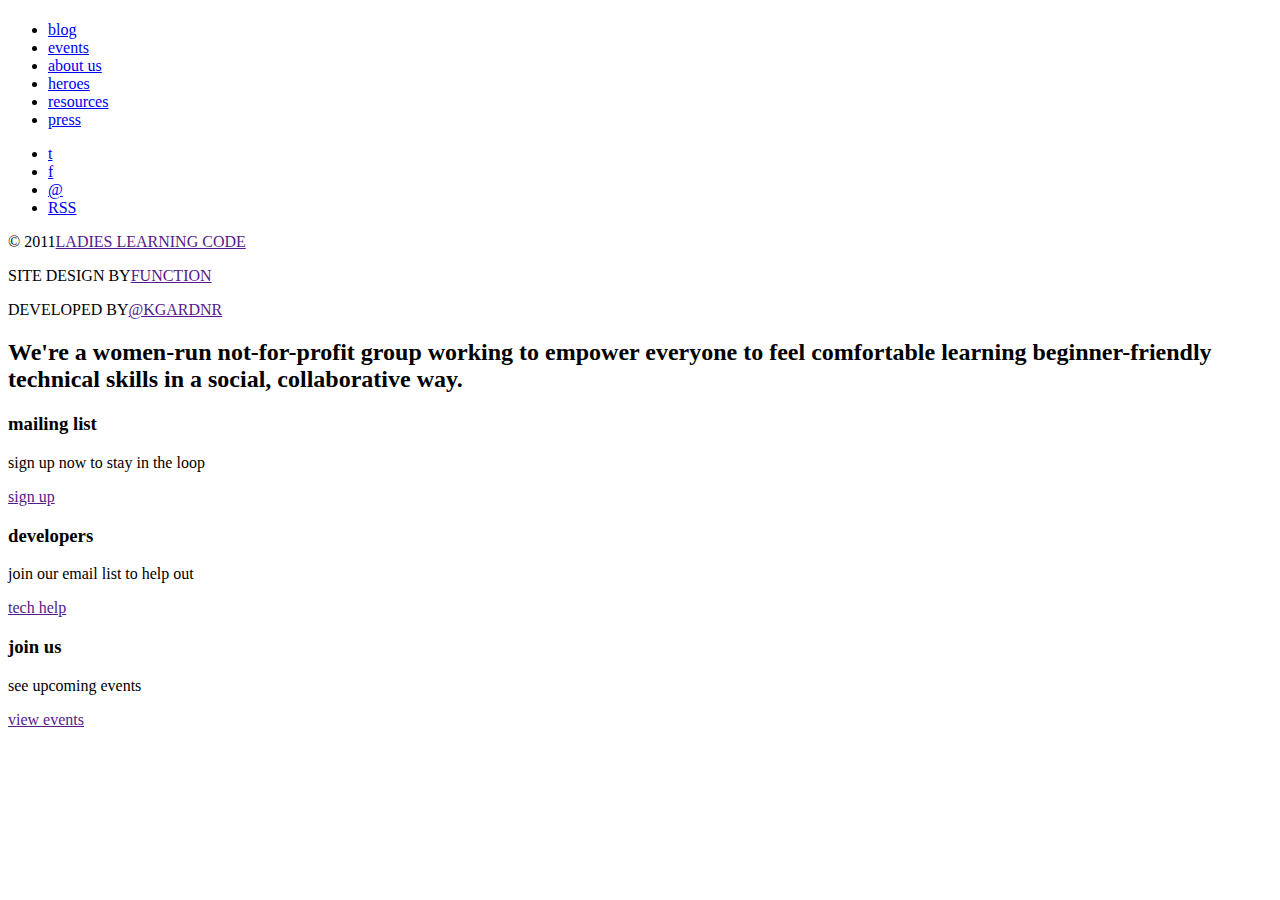
==== index.html @ 9b279a4e "Building HTML" ====
<!doctype html>
<html lang="en">
<head>
	<meta charset="UTF-8">
	<!-- RESPONSIVE -->
	<meta name="viewport" content="width=device-width, initial-scale=1.0">
	<title>Ladies Learning Code</title>
	<!-- STYLES -->
	<link rel="stylesheet" href="styles/style.css">
	<!-- SCRIPTS -->
	
</head>
	<body>
		<nav>
			<h1><a href=""></a></h1>
			<ul class="nav-menu">
				<li><a href="#blog">blog</a></li>
				<li><a href="#events">events</a></li>
				<li><a href="#about">about us</a></li>
				<li><a href="#heroes">heroes</a></li>
				<li><a href="#resources">resources</a></li>
				<li><a href="#press">press</a></li>
			</ul>
			<div class="footer">
				<ul class="social-media">
					<li><a href="http://twitter.com/llcodedotcom">t</a></li>
					<li><a href="http://www.facebook.com/ladieslearningcode">f</a></li>
					<li><a href="mailto:ladieslearningcode@gmail.com">@</a></li>
					<li><a href="#">RSS</a></li>
				</ul>
				<div class="copyright">
					<p>&#169 2011<a href="">LADIES LEARNING CODE</a></p>
					<p>SITE DESIGN BY<a href="">FUNCTION</a></p>
					<p>DEVELOPED BY<a href="">@KGARDNR</a></p>
				</div><!-- COPYRIGHT -->				
			</div><!-- FOOTER -->
		</nav>
		
		<div class="content">
			<div class="twitter">

			</div>
			<h2>We're a women-run not-for-profit group working to empower everyone to feel comfortable learning beginner-friendly technical skills in a social, collaborative way.</h2>
			<div class="feature">
				<h3>mailing list</h3>
				<p>sign up now to stay in the loop</p>
				<a href="">sign up</a>
			</div>
			<div class="feature">
				<h3>developers</h3>
				<p>join our email list to help out</p>
				<a href="">tech help</a>
			</div>
			<div class="feature">
				<h3>join us</h3>
				<p>see upcoming events</p>
				<a href="">view events</a>				
			</div>
		</div><!-- CONTENT -->
	</body>
</html>
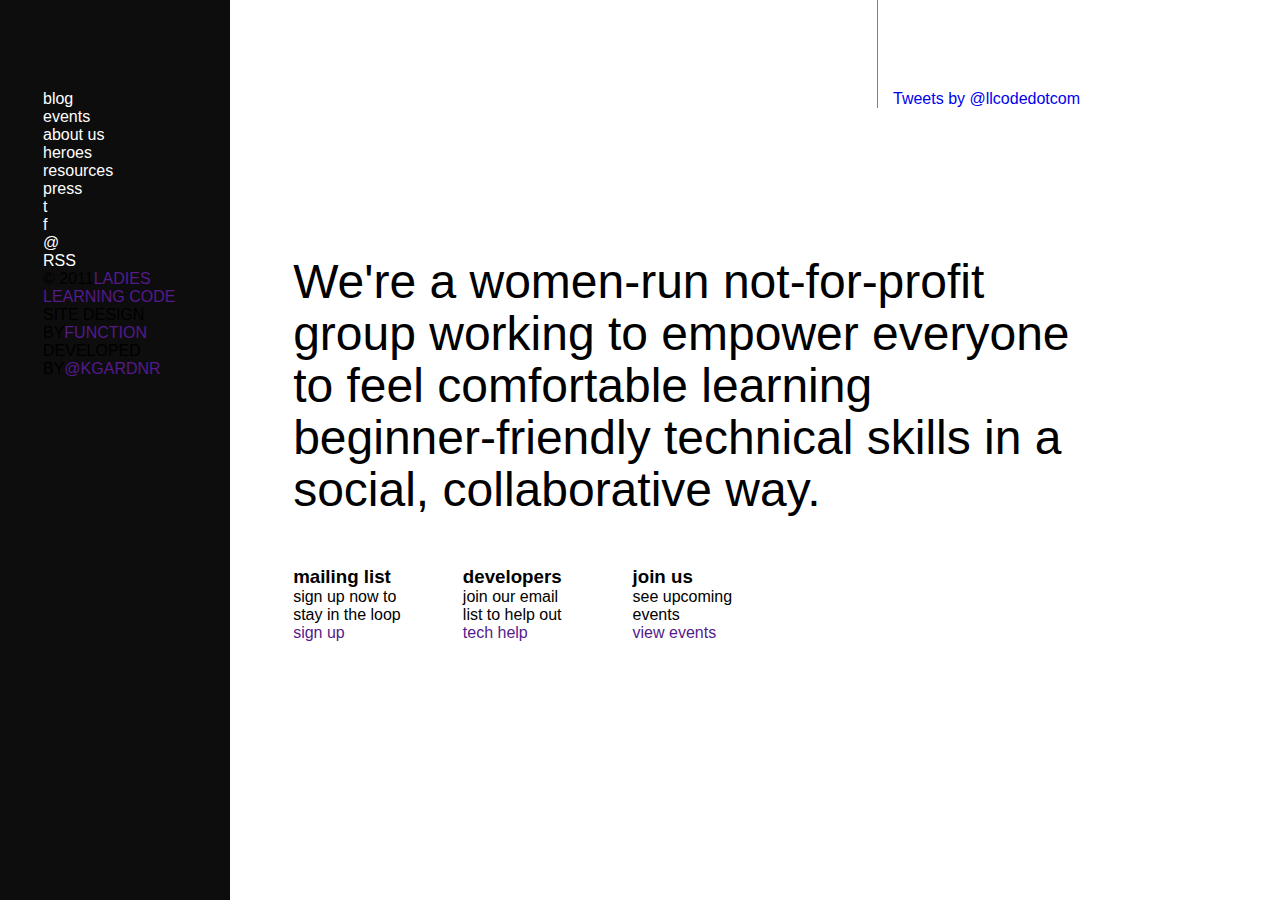
==== commit 733d6283: "Fixed sidebar, started responsive features" ====
--- a/index.html
+++ b/index.html
@@ -1,61 +1,64 @@
 <!doctype html>
 <html lang="en">
-<head>
+	<head>
 	<meta charset="UTF-8">
+	<title>Ladies Learning Code</title>
+	<!-- FAVICON -->
+	<link rel="icon" href="media/logo-ladieslearningcode.png">
 	<!-- RESPONSIVE -->
 	<meta name="viewport" content="width=device-width, initial-scale=1.0">
-	<title>Ladies Learning Code</title>
 	<!-- STYLES -->
 	<link rel="stylesheet" href="styles/style.css">
-	<!-- SCRIPTS -->
-	
-</head>
+	<!-- SCRIPTS -->		
+	</head>
 	<body>
-		<nav>
-			<h1><a href=""></a></h1>
-			<ul class="nav-menu">
-				<li><a href="#blog">blog</a></li>
-				<li><a href="#events">events</a></li>
-				<li><a href="#about">about us</a></li>
-				<li><a href="#heroes">heroes</a></li>
-				<li><a href="#resources">resources</a></li>
-				<li><a href="#press">press</a></li>
-			</ul>
-			<div class="footer">
-				<ul class="social-media">
-					<li><a href="http://twitter.com/llcodedotcom">t</a></li>
-					<li><a href="http://www.facebook.com/ladieslearningcode">f</a></li>
-					<li><a href="mailto:ladieslearningcode@gmail.com">@</a></li>
-					<li><a href="#">RSS</a></li>
+		<div class="wrapper">
+			<div class="sidebar clearfix">
+				<h1><a href="">Ladies Learning Code</a></h1>
+				<ul class="nav-menu">
+					<li><a href="#blog">blog</a></li>
+					<li><a href="#events">events</a></li>
+					<li><a href="#about">about us</a></li>
+					<li><a href="#heroes">heroes</a></li>
+					<li><a href="#resources">resources</a></li>
+					<li><a href="#press">press</a></li>
 				</ul>
-				<div class="copyright">
-					<p>&#169 2011<a href="">LADIES LEARNING CODE</a></p>
-					<p>SITE DESIGN BY<a href="">FUNCTION</a></p>
-					<p>DEVELOPED BY<a href="">@KGARDNR</a></p>
-				</div><!-- COPYRIGHT -->				
-			</div><!-- FOOTER -->
-		</nav>
-		
-		<div class="content">
-			<div class="twitter">
-
+				<div class="footer">
+					<ul class="social-media">
+						<li><a href="http://twitter.com/llcodedotcom">t</a></li>
+						<li><a href="http://www.facebook.com/ladieslearningcode">f</a></li>
+						<li><a href="mailto:ladieslearningcode@gmail.com">@</a></li>
+						<li><a href="#">RSS</a></li>
+					</ul>
+					<div class="credits">
+						<p>&#169 2011<a href="">LADIES LEARNING CODE</a></p>
+						<p>SITE DESIGN BY<a href="">FUNCTION</a></p>
+						<p>DEVELOPED BY<a href="">@KGARDNR</a></p>
+					</div><!-- COPYRIGHT -->				
+				</div><!-- FOOTER -->
 			</div>
-			<h2>We're a women-run not-for-profit group working to empower everyone to feel comfortable learning beginner-friendly technical skills in a social, collaborative way.</h2>
-			<div class="feature">
-				<h3>mailing list</h3>
-				<p>sign up now to stay in the loop</p>
-				<a href="">sign up</a>
-			</div>
-			<div class="feature">
-				<h3>developers</h3>
-				<p>join our email list to help out</p>
-				<a href="">tech help</a>
-			</div>
-			<div class="feature">
-				<h3>join us</h3>
-				<p>see upcoming events</p>
-				<a href="">view events</a>				
-			</div>
-		</div><!-- CONTENT -->
+			<div class="content">
+				<div class="twitter">
+					<a class="twitter-timeline" href="https://twitter.com/llcodedotcom" data-widget-id="461939768503177216" data-tweet-limit="1" data-chrome="noheader nofooter noborders  transparent">Tweets by @llcodedotcom</a>
+					<script>!function(d,s,id){var js,fjs=d.getElementsByTagName(s)[0],p=/^http:/.test(d.location)?'http':'https';if(!d.getElementById(id)){js=d.createElement(s);js.id=id;js.src=p+"://platform.twitter.com/widgets.js";fjs.parentNode.insertBefore(js,fjs);}}(document,"script","twitter-wjs");</script>
+				</div> <!-- TWITTER	-->		
+				<h2>We're a women-run not-for-profit group working to empower everyone to feel comfortable learning beginner-friendly technical skills in a social, collaborative way.</h2>
+				<div class="feature">
+					<h3>mailing list</h3>
+					<p>sign up now to stay in the loop</p>
+					<a href="">sign up</a>
+				</div><!-- MAILING LIST -->
+				<div class="feature">
+					<h3>developers</h3>
+					<p>join our email list to help out</p>
+					<a href="">tech help</a>
+				</div><!-- DEVELOPERS -->
+				<div class="feature">
+					<h3>join us</h3>
+					<p>see upcoming events</p>
+					<a href="">view events</a>				
+				</div><!-- JOIN US -->
+			</div><!-- CONTENT -->
+		</div><!-- WRAPPER -->
 	</body>
 </html>--- a/styles/style.css
+++ b/styles/style.css
@@ -0,0 +1,180 @@
+*, *:before, *:after {
+  -webkit-box-sizing: border-box; 
+  	 -moz-box-sizing: border-box;
+   		  box-sizing: border-box;
+ }
+
+article,aside,details,figcaption,figure,footer,header,hgroup,nav,section,summary{display:block;}audio,canvas,video{display:inline-block;}audio:not([controls]){display:none;height:0;}[hidden]{display:none;}html{font-family:sans-serif;-webkit-text-size-adjust:100%;-ms-text-size-adjust:100%;}a:focus{outline:thin dotted;}a:active,a:hover{outline:0;}h1{font-size:2em;}abbr[title]{border-bottom:1px dotted;}b,strong{font-weight:700;}dfn{font-style:italic;}mark{background:#ff0;color:#000;}code,kbd,pre,samp{font-family:monospace, serif;font-size:1em;}pre{white-space:pre-wrap;word-wrap:break-word;}q{quotes:\201C \201D \2018 \2019;}small{font-size:80%;}sub,sup{font-size:75%;line-height:0;position:relative;vertical-align:baseline;}sup{top:-.5em;}sub{bottom:-.25em;}img{border:0;}svg:not(:root){overflow:hidden;}fieldset{border:1px solid silver;margin:0 2px;padding:.35em .625em .75em;}button,input,select,textarea{font-family:inherit;font-size:100%;margin:0;}button,input{line-height:normal;}button,html input[type=button],/* 1 */
+input[type=reset],input[type=submit]{-webkit-appearance:button;cursor:pointer;}button[disabled],input[disabled]{cursor:default;}input[type=checkbox],input[type=radio]{box-sizing:border-box;padding:0;}input[type=search]{-webkit-appearance:textfield;-moz-box-sizing:content-box;-webkit-box-sizing:content-box;box-sizing:content-box;}input[type=search]::-webkit-search-cancel-button,input[type=search]::-webkit-search-decoration{-webkit-appearance:none;}textarea{overflow:auto;vertical-align:top;}table{border-collapse:collapse;border-spacing:0;}body,figure{margin:0;}legend,button::-moz-focus-inner,input::-moz-focus-inner{border:0;padding:0;}
+
+.clearfix:after {
+   content: " ";
+   visibility: hidden;
+   display: block;
+   height: 0;
+   clear: both;
+}
+
+
+* {
+	margin: 0;
+	padding: 0;
+}
+ul {
+	list-style: none;
+	padding: 0;
+}
+a {
+	text-decoration: none;
+}
+
+.content {
+	margin-left: 230px;
+}
+
+.wrapper {
+	max-width: 1100px;
+	margin-right: auto;
+	background-color: red;
+	height: 100%;
+	min-height: 100%;
+}
+
+.sidebar {
+	position: absolute;
+	top: 0;
+	bottom: 0;
+	padding: 90px 0 30px 43px;
+	width: 230px;
+	background: rgba(0,0,0,0.95);
+	overflow: hidden;
+}
+
+.sidebar li a { 
+	color: white;
+}
+
+.sidebar a:hover:before {
+	content: "_";
+
+}
+
+.footer {
+	position: absolute;
+
+}
+
+h1 {
+	position: absolute;
+	top: 90px;
+	left: 23px;
+	text-indent: -100000px;
+	background: url(../media/logo-ladieslearningcode.png) no-repeat;
+	
+}
+
+h1 a {
+	width: 150px;
+	height: 81px;
+}
+
+.content {
+	position: relative;
+	padding: 0 3.45% 0 5.74%;
+	float: left;
+	width: 80%;
+
+}
+
+.twitter {
+	display: inline-block;
+	max-width: 25%;
+	padding-top: 90px;
+	padding-left: 1.7%;
+	position: absolute;
+	right: 30px;
+	border-left: 1px solid grey;
+}
+
+.feature {
+	margin-top: 50px;
+	float: left;
+	width: 14.9%;
+	margin-right: 6.89%;
+}
+
+.feature + .feature + .feature {
+	margin-right: 0;
+}
+
+.content h2 {
+	font-family: 'Helvetica','Arial','sans-serif';
+	font-weight: 300;
+	font-size: 48px;
+	line-height: 52px;
+	margin: 0;
+	padding: 0;
+	padding-top: 256px;	
+}
+
+/* Portrait tablet and small desktops */
+@media all and (max-width: 940px) {
+	
+	.content h2 {
+		font-size: 32px;
+		line-height: 38px;
+	}
+	
+
+
+
+}
+
+/* Landscape phone to portrait tablet */
+@media (max-width: 768px) {
+
+	.content h2 {
+		font-size: 28px;
+		line-height: 32px;
+	}
+}
+
+@media (max-width: 600px) {
+
+	h1 {
+		padding: 0 auto;
+		position: static;
+		padding: 0 auto;
+	}
+
+	.content {
+		margin-left: 0;
+		margin-top: 230px;
+	}
+
+	.sidebar {
+		height: 230px;
+		left: 0;
+		right: 0;
+		top: auto;
+		bottom: auto;	
+		padding: 0;
+		width: auto;
+	}
+
+	.nav-menu li {
+		float: left;
+		width: 17%;
+	}
+
+
+
+	.credits, .social-media {
+		display: none;
+	}
+}
+
+/* Landscape phones and down */
+@media (max-width: 480px) {
+}
+
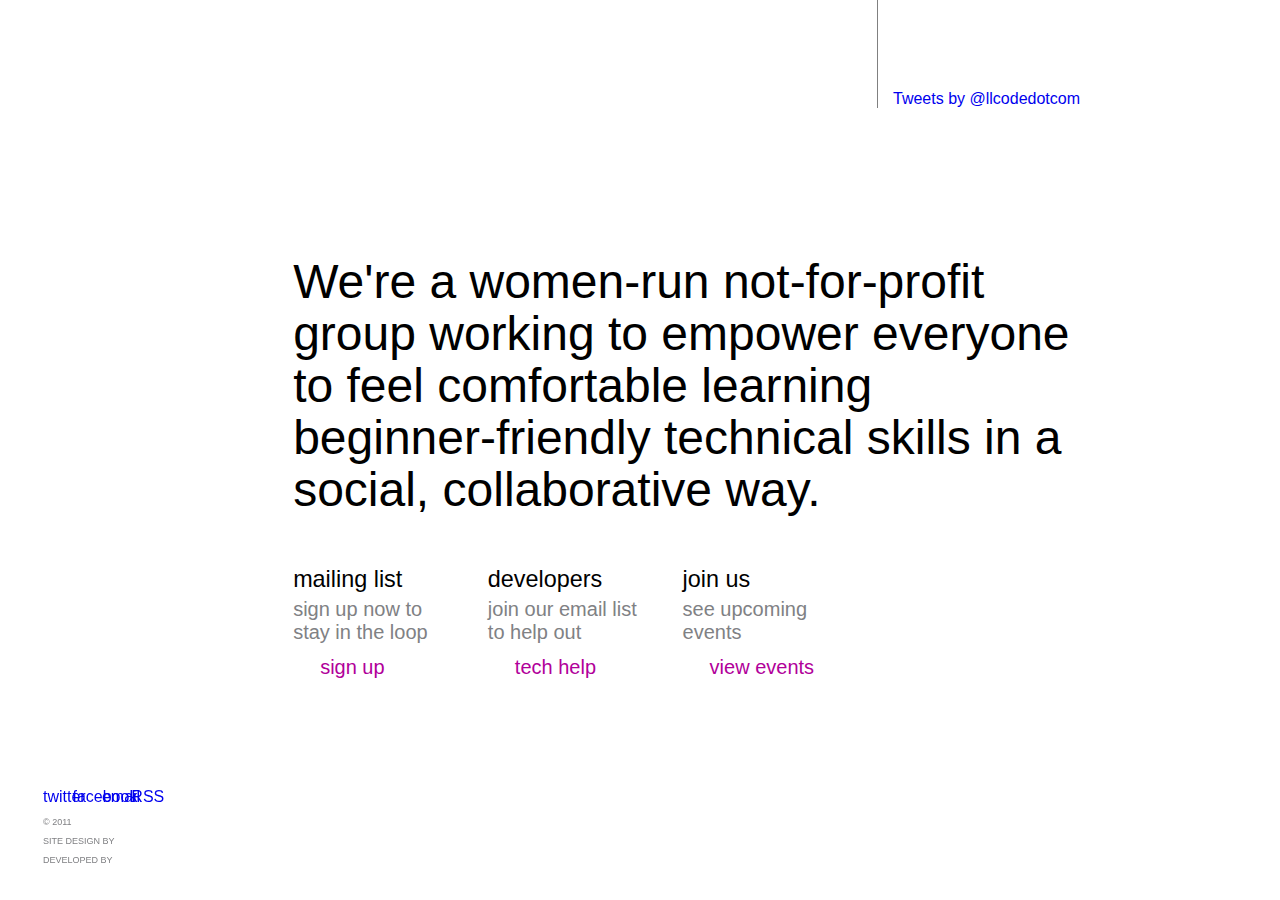
==== commit 0f3c8ed7: "fixed mobile nav and responsiveness, added footer" ====
--- a/index.html
+++ b/index.html
@@ -4,7 +4,7 @@
 	<meta charset="UTF-8">
 	<title>Ladies Learning Code</title>
 	<!-- FAVICON -->
-	<link rel="icon" href="media/logo-ladieslearningcode.png">
+	<link rel="icon" href="media/favicon.ico">
 	<!-- RESPONSIVE -->
 	<meta name="viewport" content="width=device-width, initial-scale=1.0">
 	<!-- STYLES -->
@@ -14,7 +14,7 @@
 	<body>
 		<div class="wrapper">
 			<div class="sidebar clearfix">
-				<h1><a href="">Ladies Learning Code</a></h1>
+				<a href=""><h1>Ladies Learning Code</h1></a>
 				<ul class="nav-menu">
 					<li><a href="#blog">blog</a></li>
 					<li><a href="#events">events</a></li>
@@ -25,19 +25,19 @@
 				</ul>
 				<div class="footer">
 					<ul class="social-media">
-						<li><a href="http://twitter.com/llcodedotcom">t</a></li>
-						<li><a href="http://www.facebook.com/ladieslearningcode">f</a></li>
-						<li><a href="mailto:ladieslearningcode@gmail.com">@</a></li>
-						<li><a href="#">RSS</a></li>
+						<li class="tweet"><a  href="http://twitter.com/llcodedotcom">twitter</a></li>
+						<li><a id="fb"href="http://www.facebook.com/ladieslearningcode">facebook</a></li>
+						<li><a id="email" href="mailto:ladieslearningcode@gmail.com">email</a></li>
+						<li><a id="RSS" href="#">RSS</a></li>
 					</ul>
 					<div class="credits">
-						<p>&#169 2011<a href="">LADIES LEARNING CODE</a></p>
-						<p>SITE DESIGN BY<a href="">FUNCTION</a></p>
-						<p>DEVELOPED BY<a href="">@KGARDNR</a></p>
+						<p>&#169 2011 <a href="">LADIES LEARNING CODE</a></p>
+						<p>SITE DESIGN BY <a href="">FUNCTION</a></p>
+						<p>DEVELOPED BY <a href="">@KGARDNR</a></p>
 					</div><!-- COPYRIGHT -->				
 				</div><!-- FOOTER -->
 			</div>
-			<div class="content">
+			<div class="content clearfix">
 				<div class="twitter">
 					<a class="twitter-timeline" href="https://twitter.com/llcodedotcom" data-widget-id="461939768503177216" data-tweet-limit="1" data-chrome="noheader nofooter noborders  transparent">Tweets by @llcodedotcom</a>
 					<script>!function(d,s,id){var js,fjs=d.getElementsByTagName(s)[0],p=/^http:/.test(d.location)?'http':'https';if(!d.getElementById(id)){js=d.createElement(s);js.id=id;js.src=p+"://platform.twitter.com/widgets.js";fjs.parentNode.insertBefore(js,fjs);}}(document,"script","twitter-wjs");</script>
@@ -46,18 +46,35 @@
 				<div class="feature">
 					<h3>mailing list</h3>
 					<p>sign up now to stay in the loop</p>
-					<a href="">sign up</a>
+					<a href=""><span class="arrow"></span>sign up</a>
 				</div><!-- MAILING LIST -->
-				<div class="feature">
+				<div class="feature mail">
 					<h3>developers</h3>
 					<p>join our email list to help out</p>
-					<a href="">tech help</a>
+					<a href=""><span class="arrow"></span>tech help</a>
 				</div><!-- DEVELOPERS -->
 				<div class="feature">
 					<h3>join us</h3>
 					<p>see upcoming events</p>
-					<a href="">view events</a>				
+					<a href=""><span class="arrow"></span>view events</a>				
 				</div><!-- JOIN US -->
+				<div class="mobile">
+					<div class="footer">
+						<ul class="social-media">
+							<li><a href="http://twitter.com/llcodedotcom">t</a></li>
+							<li><a href="http://www.facebook.com/ladieslearningcode">f</a></li>
+							<li><a href="mailto:ladieslearningcode@gmail.com">@</a></li>
+							<li><a href="#">RSS</a></li>
+						</ul>
+						<div class="credits">
+							<ul>
+								<li>&#169 2011 <a href="">LADIES LEARNING CODE</a></li>
+								<li>SITE DESIGN BY <a href="">FUNCTION</a></li>
+								<li>DEVELOPED BY <a href="">@KGARDNR</a></li>
+							</ul>
+						</div><!-- COPYRIGHT -->	
+					</div><!-- FOOTER -->
+				</div><!-- MOBILE -->
 			</div><!-- CONTENT -->
 		</div><!-- WRAPPER -->
 	</body>
--- a/styles/style.css
+++ b/styles/style.css
@@ -1,180 +1,478 @@
 *, *:before, *:after {
-  -webkit-box-sizing: border-box; 
-  	 -moz-box-sizing: border-box;
-   		  box-sizing: border-box;
- }
-
-article,aside,details,figcaption,figure,footer,header,hgroup,nav,section,summary{display:block;}audio,canvas,video{display:inline-block;}audio:not([controls]){display:none;height:0;}[hidden]{display:none;}html{font-family:sans-serif;-webkit-text-size-adjust:100%;-ms-text-size-adjust:100%;}a:focus{outline:thin dotted;}a:active,a:hover{outline:0;}h1{font-size:2em;}abbr[title]{border-bottom:1px dotted;}b,strong{font-weight:700;}dfn{font-style:italic;}mark{background:#ff0;color:#000;}code,kbd,pre,samp{font-family:monospace, serif;font-size:1em;}pre{white-space:pre-wrap;word-wrap:break-word;}q{quotes:\201C \201D \2018 \2019;}small{font-size:80%;}sub,sup{font-size:75%;line-height:0;position:relative;vertical-align:baseline;}sup{top:-.5em;}sub{bottom:-.25em;}img{border:0;}svg:not(:root){overflow:hidden;}fieldset{border:1px solid silver;margin:0 2px;padding:.35em .625em .75em;}button,input,select,textarea{font-family:inherit;font-size:100%;margin:0;}button,input{line-height:normal;}button,html input[type=button],/* 1 */
-input[type=reset],input[type=submit]{-webkit-appearance:button;cursor:pointer;}button[disabled],input[disabled]{cursor:default;}input[type=checkbox],input[type=radio]{box-sizing:border-box;padding:0;}input[type=search]{-webkit-appearance:textfield;-moz-box-sizing:content-box;-webkit-box-sizing:content-box;box-sizing:content-box;}input[type=search]::-webkit-search-cancel-button,input[type=search]::-webkit-search-decoration{-webkit-appearance:none;}textarea{overflow:auto;vertical-align:top;}table{border-collapse:collapse;border-spacing:0;}body,figure{margin:0;}legend,button::-moz-focus-inner,input::-moz-focus-inner{border:0;padding:0;}
+  -webkit-box-sizing: border-box;
+  -moz-box-sizing: border-box;
+  box-sizing: border-box;
+}
+
+article, aside, details, figcaption, figure, footer, header, hgroup, nav, section, summary {
+  display: block;
+}
+
+audio, canvas, video {
+  display: inline-block;
+}
+
+audio:not([controls]) {
+  display: none;
+  height: 0;
+}
+
+[hidden] {
+  display: none;
+}
+
+html {
+  font-family: sans-serif;
+  -webkit-text-size-adjust: 100%;
+  -ms-text-size-adjust: 100%;
+}
+
+a:focus {
+  outline: thin dotted;
+}
+
+a:active, a:hover {
+  outline: 0;
+}
+
+h1 {
+  font-size: 2em;
+}
+
+abbr[title] {
+  border-bottom: 1px dotted;
+}
+
+b, strong {
+  font-weight: 700;
+}
+
+dfn {
+  font-style: italic;
+}
+
+mark {
+  background: #ff0;
+  color: #000;
+}
+
+code, kbd, pre, samp {
+  font-family: monospace, serif;
+  font-size: 1em;
+}
+
+pre {
+  white-space: pre-wrap;
+  word-wrap: break-word;
+}
+
+q {
+  quotes: \201C \201D \2018 \2019;
+}
+
+small {
+  font-size: 80%;
+}
+
+sub, sup {
+  font-size: 75%;
+  line-height: 0;
+  position: relative;
+  vertical-align: baseline;
+}
+
+sup {
+  top: -.5em;
+}
+
+sub {
+  bottom: -.25em;
+}
+
+img {
+  border: 0;
+}
+
+svg:not(:root) {
+  overflow: hidden;
+}
+
+fieldset {
+  border: 1px solid silver;
+  margin: 0 2px;
+  padding: .35em .625em .75em;
+}
+
+button, input, select, textarea {
+  font-family: inherit;
+  font-size: 100%;
+  margin: 0;
+}
+
+button, input {
+  line-height: normal;
+}
+
+button, html input[type=button],
+input[type=reset], input[type=submit] {
+  -webkit-appearance: button;
+  cursor: pointer;
+}
+
+button[disabled], input[disabled] {
+  cursor: default;
+}
+
+input[type=checkbox], input[type=radio] {
+  box-sizing: border-box;
+  padding: 0;
+}
+
+input[type=search] {
+  -webkit-appearance: textfield;
+  -moz-box-sizing: content-box;
+  -webkit-box-sizing: content-box;
+  box-sizing: content-box;
+}
+
+input[type=search]::-webkit-search-cancel-button, input[type=search]::-webkit-search-decoration {
+  -webkit-appearance: none;
+}
+
+textarea {
+  overflow: auto;
+  vertical-align: top;
+}
+
+table {
+  border-collapse: collapse;
+  border-spacing: 0;
+}
+
+body, figure {
+  margin: 0;
+}
+
+legend, button::-moz-focus-inner, input::-moz-focus-inner {
+  border: 0;
+  padding: 0;
+}
 
 .clearfix:after {
-   content: " ";
-   visibility: hidden;
-   display: block;
-   height: 0;
-   clear: both;
-}
-
+  content: " ";
+  visibility: hidden;
+  display: block;
+  height: 0;
+  clear: both;
+}
 
 * {
-	margin: 0;
-	padding: 0;
-}
+  margin: 0;
+  padding: 0;
+}
+
 ul {
-	list-style: none;
-	padding: 0;
-}
+  list-style: none;
+  padding: 0;
+}
+
 a {
-	text-decoration: none;
+  text-decoration: none;
 }
 
 .content {
-	margin-left: 230px;
+  margin-left: 230px;
 }
 
 .wrapper {
-	max-width: 1100px;
-	margin-right: auto;
-	background-color: red;
-	height: 100%;
-	min-height: 100%;
-}
-
+  max-width: 1100px;
+  margin-right: auto;
+  background-color: red;
+  height: 100%;
+  min-height: 100%;
+}
+
+/***********************************************************
+ *******************     SIDE BAR       ********************
+ ***********************************************************/
 .sidebar {
-	position: absolute;
-	top: 0;
-	bottom: 0;
-	padding: 90px 0 30px 43px;
-	width: 230px;
-	background: rgba(0,0,0,0.95);
-	overflow: hidden;
-}
-
-.sidebar li a { 
-	color: white;
-}
-
-.sidebar a:hover:before {
-	content: "_";
-
+  position: fixed;
+  z-index: 99;
+  top: 0;
+  bottom: 0;
+  padding: 0 0 30px 43px;
+  width: 230px;
+  background: url(../media/bg-nav.png) repeat-y;
+}
+.sidebar h1 {
+  position: absolute;
+  top: 90px;
+  left: -2px;
+  padding: 75px 50px 0 0;
+  text-indent: -100000px;
+  background: url(../media/logo-ladieslearningcode.png) no-repeat;
+}
+.sidebar .nav-menu {
+  position: absolute;
+  top: 265px;
+}
+.sidebar .nav-menu li {
+  padding-bottom: 10px;
+}
+.sidebar .nav-menu li a {
+  font-size: 20px;
+  color: white;
+  font-weight: 300;
+}
+.sidebar .nav-menu li a:hover {
+  color: #b1009a;
+}
+.sidebar .nav-menu li a:hover:before {
+  content: "_";
 }
 
 .footer {
-	position: absolute;
-
-}
-
-h1 {
-	position: absolute;
-	top: 90px;
-	left: 23px;
-	text-indent: -100000px;
-	background: url(../media/logo-ladieslearningcode.png) no-repeat;
-	
-}
-
-h1 a {
-	width: 150px;
-	height: 81px;
-}
-
+  position: absolute;
+  bottom: 30px;
+}
+.footer .social-media li {
+  width: 25px;
+  height: 25px;
+  display: inline-block;
+}
+.footer .social-media li a {
+  text-indent: -9999;
+  background-image: url(../media/icon-twitter-32x32.png) no-repeat;
+  background-position: 0px 0px;
+}
+.footer .credits {
+  font-size: 9px;
+  line-height: 19px;
+}
+.footer .credits p {
+  color: #808184;
+}
+.footer .credits a {
+  color: white;
+}
+
+/***********************************************************
+ *******************     CONTENT        ********************
+ ***********************************************************/
 .content {
-	position: relative;
-	padding: 0 3.45% 0 5.74%;
-	float: left;
-	width: 80%;
-
+  position: relative;
+  padding: 0 3.45% 0 5.74%;
+  float: left;
+  width: 80%;
+}
+.content h2 {
+  font-family: 'Helvetica','Arial','sans-serif';
+  font-weight: 300;
+  font-size: 48px;
+  line-height: 52px;
+  margin: 0;
+  padding: 0;
+  padding-top: 256px;
 }
 
 .twitter {
-	display: inline-block;
-	max-width: 25%;
-	padding-top: 90px;
-	padding-left: 1.7%;
-	position: absolute;
-	right: 30px;
-	border-left: 1px solid grey;
+  display: inline-block;
+  max-width: 25%;
+  padding-top: 90px;
+  padding-left: 1.7%;
+  position: absolute;
+  right: 30px;
+  border-left: 1px solid grey;
 }
 
 .feature {
-	margin-top: 50px;
-	float: left;
-	width: 14.9%;
-	margin-right: 6.89%;
+  margin-top: 50px;
+  float: left;
+  width: 20%;
+  margin-right: 5%;
+  font-size: 20px;
+}
+.feature h3, .feature a, .feature p {
+  font-weight: 300;
+}
+.feature p, .feature a {
+  color: #808184;
+  padding: 5px 0;
+}
+.feature a {
+  color: #b1009a;
+}
+.feature a .arrow {
+  background: url(../media/icon-cta-25x25.png) no-repeat;
+  background-position: 0 0px;
+  display: inline-block;
+  width: 25px;
+  height: 25px;
+  margin-right: 2px;
+}
+.feature a .arrow:hover {
+  background-position: -25px 0px;
 }
 
 .feature + .feature + .feature {
-	margin-right: 0;
-}
-
-.content h2 {
-	font-family: 'Helvetica','Arial','sans-serif';
-	font-weight: 300;
-	font-size: 48px;
-	line-height: 52px;
-	margin: 0;
-	padding: 0;
-	padding-top: 256px;	
+  margin-right: 0;
+  margin-bottom: 50px;
+  padding-bottom: 150px;
+}
+
+/** mobile footer */
+.mobile {
+  width: 100%;
+  height: 150px;
+  position: absolute;
+  bottom: 0;
+  left: 0;
+  right: 0;
+  background: black;
+  display: none;
 }
 
 /* Portrait tablet and small desktops */
 @media all and (max-width: 940px) {
-	
-	.content h2 {
-		font-size: 32px;
-		line-height: 38px;
-	}
-	
-
-
-
-}
-
+  .content h2 {
+    font-size: 32px;
+    line-height: 38px;
+  }
+}
 /* Landscape phone to portrait tablet */
 @media (max-width: 768px) {
-
-	.content h2 {
-		font-size: 28px;
-		line-height: 32px;
-	}
-}
-
+  .content h2 {
+    font-size: 28px;
+    line-height: 32px;
+  }
+}
+/**********************************************************
+
+************           MEDIA           ********************
+
+***********************************************************
+*******************     TOP NAV        ********************
+***********************************************************/
+@media (max-width: 1000px) {
+  .content {
+    padding-right: 50px;
+  }
+
+  .twitter {
+    right: 5%;
+  }
+}
+@media (max-width: 960px) {
+  .feature {
+    width: 40%;
+  }
+
+  .twitter {
+    right: 10%;
+  }
+}
+@media (max-width: 875px) {
+  .twitter {
+    right: 15%;
+  }
+
+  .content {
+    padding-right: 100px;
+  }
+}
+@media (max-width: 800px) {
+  .twitter {
+    right: 20%;
+  }
+}
+@media (max-width: 750px) {
+  .twitter {
+    right: 25%;
+  }
+
+  .content {
+    padding-right: 125px;
+  }
+}
+@media (max-width: 700px) {
+  .twitter {
+    right: 30%;
+  }
+
+  .content {
+    padding-right: 155px;
+  }
+}
+/*********************************************************
+&&&&&&&&&&&&&&         TOP BAR             &&&&&&&&&&&&&&&&
+**********************************************************/
 @media (max-width: 600px) {
-
-	h1 {
-		padding: 0 auto;
-		position: static;
-		padding: 0 auto;
-	}
-
-	.content {
-		margin-left: 0;
-		margin-top: 230px;
-	}
-
-	.sidebar {
-		height: 230px;
-		left: 0;
-		right: 0;
-		top: auto;
-		bottom: auto;	
-		padding: 0;
-		width: auto;
-	}
-
-	.nav-menu li {
-		float: left;
-		width: 17%;
-	}
-
-
-
-	.credits, .social-media {
-		display: none;
-	}
-}
-
+  .content {
+    padding-right: 0;
+  }
+
+  .content h2 {
+    padding-top: 25px;
+    width: 100%;
+    line-height: 40px;
+  }
+
+  .feature {
+    width: 40%;
+  }
+
+  .content {
+    margin-left: 0;
+    margin-top: 230px;
+    width: 100%;
+  }
+
+  .sidebar {
+    height: 230px;
+    width: 100%;
+    left: 0;
+    right: 0;
+    top: auto;
+    bottom: auto;
+    background-image: none;
+    background: black;
+    border-bottom: 5px solid white;
+    box-shadow: 0 1px 10px #808184;
+    padding: 0;
+  }
+  .sidebar a h1 {
+    width: 190px;
+    height: 90px;
+    background-position: 0px 0px no-repeat;
+    position: static;
+    margin: 25px auto;
+    display: block;
+    padding: 0;
+  }
+  .sidebar ul.nav-menu {
+    top: 150px;
+    text-align: center;
+  }
+  .sidebar ul.nav-menu li {
+    display: inline;
+    background: 1px solid yellow;
+    padding: 0 10px;
+  }
+
+  .feature.mail {
+    margin-left: 30px;
+  }
+
+  .credits, .social-media, .twitter {
+    display: none;
+  }
+
+  .mobile {
+    display: block;
+  }
+
+  .mobile .credits {
+    color: white;
+  }
+}
 /* Landscape phones and down */
-@media (max-width: 480px) {
-}
-
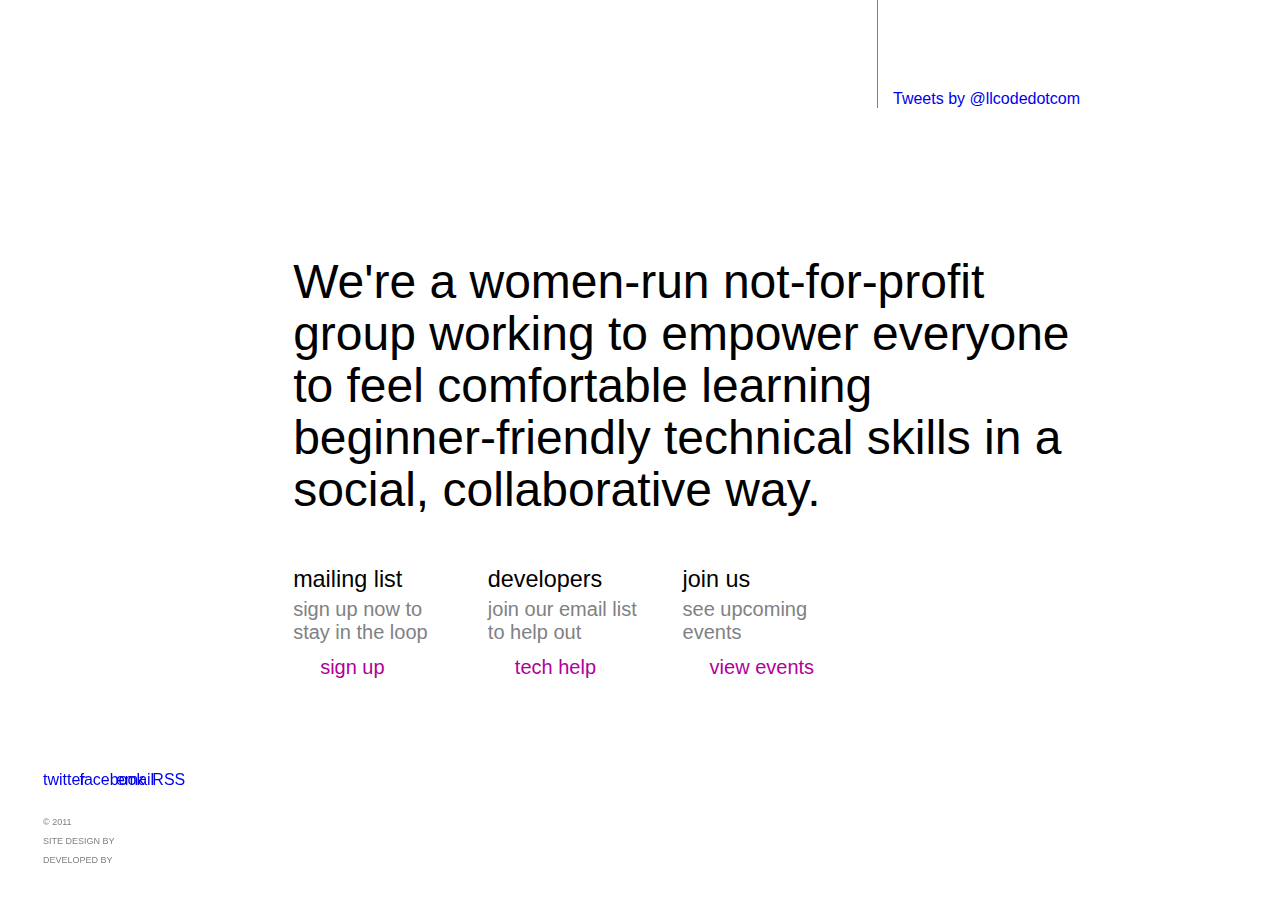
==== commit 9bf0290b: "Added icons to footer" ====
--- a/index.html
+++ b/index.html
@@ -26,9 +26,9 @@
 				<div class="footer">
 					<ul class="social-media">
 						<li class="tweet"><a  href="http://twitter.com/llcodedotcom">twitter</a></li>
-						<li><a id="fb"href="http://www.facebook.com/ladieslearningcode">facebook</a></li>
-						<li><a id="email" href="mailto:ladieslearningcode@gmail.com">email</a></li>
-						<li><a id="RSS" href="#">RSS</a></li>
+						<li class="fb"><a href="http://www.facebook.com/ladieslearningcode">facebook</a></li>
+						<li class="email"><a href="mailto:ladieslearningcode@gmail.com">email</a></li>
+						<li class="RSS"><a href="#">RSS</a></li>
 					</ul>
 					<div class="credits">
 						<p>&#169 2011 <a href="">LADIES LEARNING CODE</a></p>
@@ -60,19 +60,19 @@
 				</div><!-- JOIN US -->
 				<div class="mobile">
 					<div class="footer">
-						<ul class="social-media">
-							<li><a href="http://twitter.com/llcodedotcom">t</a></li>
-							<li><a href="http://www.facebook.com/ladieslearningcode">f</a></li>
-							<li><a href="mailto:ladieslearningcode@gmail.com">@</a></li>
-							<li><a href="#">RSS</a></li>
+						<ul class="mobile-social">
+							<li class="tweet"><a href="http://twitter.com/llcodedotcom">t</a></li>
+							<li class="fb"><a href="http://www.facebook.com/ladieslearningcode">f</a></li>
+							<li class="email"><a href="mailto:ladieslearningcode@gmail.com">@</a></li>
+							<li class="RSS"><a href="#">RSS</a></li>
 						</ul>
-						<div class="credits">
+						<div class="mobile-credits">
 							<ul>
 								<li>&#169 2011 <a href="">LADIES LEARNING CODE</a></li>
 								<li>SITE DESIGN BY <a href="">FUNCTION</a></li>
 								<li>DEVELOPED BY <a href="">@KGARDNR</a></li>
 							</ul>
-						</div><!-- COPYRIGHT -->	
+						</div><!-- MOBILE CREDITS -->	
 					</div><!-- FOOTER -->
 				</div><!-- MOBILE -->
 			</div><!-- CONTENT -->
--- a/styles/style.css
+++ b/styles/style.css
@@ -235,24 +235,41 @@
   position: absolute;
   bottom: 30px;
 }
-.footer .social-media li {
-  width: 25px;
-  height: 25px;
+.footer .social-media .tweet, .footer .mobile-social .tweet {
+  background-image: url(../media/icon-twitter-32x32.png);
+}
+.footer .social-media .fb, .footer .mobile-social .fb {
+  background-image: url(../media/icon-facebook-32x32.png);
+}
+.footer .social-media .email, .footer .mobile-social .email {
+  background-image: url(../media/icon-email-32x32.png);
+}
+.footer .social-media .RSS, .footer .mobile-social .RSS {
+  background-image: url(../media/icon-rss-32x32.png);
+}
+.footer .credits {
+  padding-top: 10px;
+}
+.footer .social-media li, .footer .mobile-social li {
+  width: 32px;
+  height: 32px;
   display: inline-block;
 }
-.footer .social-media li a {
+.footer .social-media li a, .footer .mobile-social li a {
   text-indent: -9999;
+  width: 32px;
+  height: 32px;
   background-image: url(../media/icon-twitter-32x32.png) no-repeat;
   background-position: 0px 0px;
 }
-.footer .credits {
+.footer .credits, .footer .mobile-credits {
   font-size: 9px;
   line-height: 19px;
 }
-.footer .credits p {
+.footer .credits p, .footer .mobile-credits p {
   color: #808184;
 }
-.footer .credits a {
+.footer .credits a, .footer .mobile-credits a {
   color: white;
 }
 
@@ -428,6 +445,7 @@
   }
 
   .sidebar {
+    position: absolute;
     height: 230px;
     width: 100%;
     left: 0;
@@ -467,8 +485,25 @@
     display: none;
   }
 
-  .mobile {
+  .mobile, .mobile-social, .mobile-credits {
     display: block;
+  }
+
+  .mobile-social, .mobile-credits {
+    padding-left: 20px;
+  }
+
+  .mobile-social {
+    padding-top: 60px;
+    padding-bottom: 20px;
+  }
+
+  .mobile-credits ul li {
+    color: #808184;
+  }
+
+  .footer {
+    position: relative;
   }
 
   .mobile .credits {
